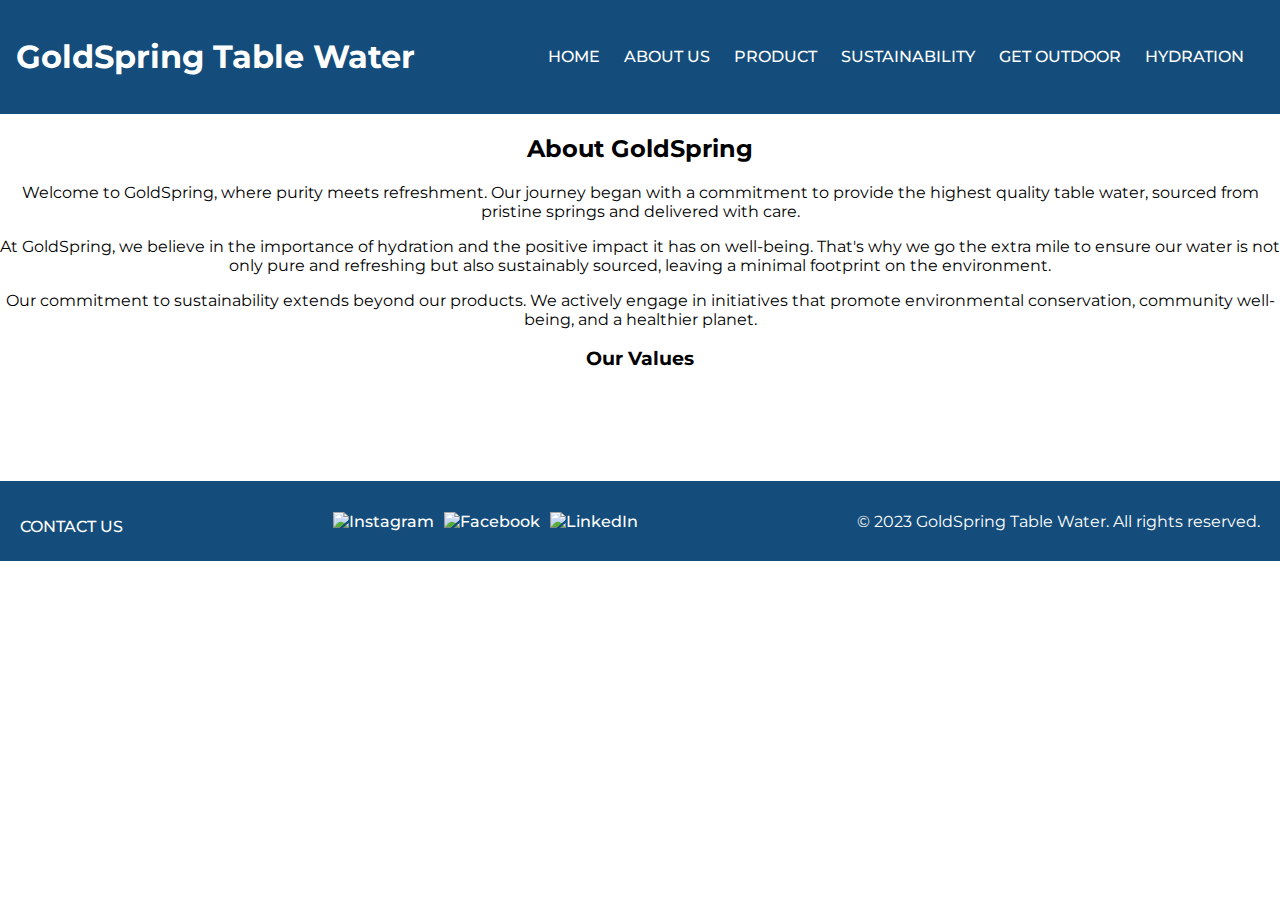
==== aboutus.html @ 6546816d "update" ====
<!DOCTYPE html>
<html lang="en">

<head>
    <meta charset="UTF-8">
    <meta name="viewport" content="width=device-width, initial-scale=1.0">
    <title>About GoldSpring</title>
    <link rel="stylesheet" href="style.css">
</head>


<body>

    <header>
        <h1>GoldSpring Table Water</h1>
        <nav>
            <ul class="nav_links">
                <li><a href="web.html">HOME</a></li>
                <li><a href="aboutus.html">ABOUT US</a></li>
                <li><a href="product.html">PRODUCT</a></li>
                <li><a href="sustainability.html">SUSTAINABILITY</a></li>
                <li><a href="getoutdoors.html">GET OUTDOOR</a></li>
                <li><a href="hydration.html">HYDRATION</a></li>
            </ul>
        </nav>
    </header>

    <main>
        <section class="about">
            <h2>About GoldSpring</h2>
            <p>Welcome to GoldSpring, where purity meets refreshment. Our journey began with a commitment to provide the
                highest quality table water, sourced from pristine springs and delivered with care.</p>

            <p>At GoldSpring, we believe in the importance of hydration and the positive impact it has on well-being.
                That's why we go the extra mile to ensure our water is not only pure and refreshing but also
                sustainably sourced, leaving a minimal footprint on the environment.</p>

            <p>Our commitment to sustainability extends beyond our products. We actively engage in initiatives that
                promote environmental conservation, community well-being, and a healthier planet.</p>

            <h3>Our Values</h3>
            <ul>
                <li>Purity: We guarantee the purity of our water, sourced from nature's finest springs.</li>
                <li>Refreshment: Experience the crisp and refreshing taste of GoldSpring Table Water.</li>
                <li>Sustainability: We are dedicated to sustainable practices that prese rve our environment for future
                    generations.</li>
                <li>Community: GoldSpring is more than water; it's a community dedicated to well-being and a healthier
                    lifestyle.</li>
            </ul>
        </section>
    </main>

    <footer>
        <div class="contact-section">
            <p><a href="contact.html">CONTACT US</a></p>
        </div>
        <div class="social-icons">
            <a href="#" target="_blank"><img src="C:/Users/warep/Spring/instagram-icon.png" alt="Instagram"></a>
            <a href="#" target="_blank"><img src="C:/Users/warep/Spring/facebook-icon.png" alt="Facebook"></a>
            <a href="#" target="_blank"><img src="C:/Users/warep/Spring/linkedin-icon.png" alt="LinkedIn"></a>
        </div>
        <div class="copyright">
            &copy; 2023 GoldSpring Table Water. All rights reserved.
        </div>
    </footer>

</body>

</html>
---- style.css ----
@import url('https://fonts.googleapis.com/css2?family=Montserrat:wght@400;500;600&family=Roboto+Condensed&family=Roboto+Mono:wght@200&family=Roboto:wght@300&display=swap');

body {
    text-align: center;
    margin: 0;
    font-family: 'Montserrat', sans-serif;
    padding: 0;
}

li,
a {
    font-family: "Montserrat", sans-serif;
    font-weight: 500;
    font-size: 16px;
    color: #fff;
    text-decoration: none;
}

header {
    background-color: #144d7b;
    color: #fff;
    display: flex;
    justify-content: space-between;
    align-items: center;
    padding: 10px 2%;
}

.nav_links {
    list-style: none;
}

.nav_links li {
    display: inline-block;
    margin-right: 20px;
}

.nav_links li a {
    text-decoration: none;
    color: #fff;
    font-weight: 500;
    font-size: 16px;
    transition: color 0.3s ease;
}

.nav_links li a:hover {
    color: #0d3456;
}

.description,
.outdoors,
.hydration {
    background-position: center center;
    background-repeat: no-repeat;
    display: flex;
    flex-direction: column;
    align-items: center;
    justify-content: center;
    color: #fff;
}

.description {
    background-image: url('background.jpg');
    background-size: cover;
    height: 500px;
}

.outdoors {
    background-image: url('outdoor.png');
    background-size: cover;
    height: 500px;
}

.hydration {
    background-image: url('hydration-background.jpg');
    background-size: cover;
    height: 500px;
}

.main {
    padding: 50px;
}

.description h2,
.outdoors h4,
.hydration h2 {
    font-size: 50px;
    margin-bottom: 20px;
}

.description p,
.outdoors p,
.hydration p {
    font-size: 18px;
    line-height: 1.6;
    margin-top: 0;
    margin-bottom: 20px;
}

.discover,
.sustain,
.hydration-tips {
    text-align: left;
    padding: 40px;
    max-width: 1000px;
    margin: 0 auto 30px;
}

.discover h2,
.sustain h2,
.hydration h2 {
    font-size: 40px;
    color: #144d7b;
    margin-top: 0;
    margin-bottom: 20px;
}

.discover p,
.sustain p,
.hydration-tips p {
    font-size: 18px;
    line-height: 1.6;
    margin-bottom: 20px;
}

.discover .button,
.sustain .button {
    display: inline-block;
    padding: 15px 30px;
    background-color: #144d7b;
    color: #fff;
    text-decoration: none;
    border: none;
    cursor: pointer;
    transition: background-color 0.3s ease;
    margin-left: 40px;
    border-radius: 20px;
}

.discover .button:hover,
.sustain .button:hover {
    background-color: #0d3456;
}

/* Styles */

header {
    background-color: #144d7b;
    color: white;
    padding: 1em;
}

.products {
    padding: 3em;
    text-align: center;
}

.products h2 {
    font-size: 2em;
    margin-bottom: 1em;
}

.product-item {
    width: 30%;
    margin: 1%;
    padding: 2em;
    border: 1px solid #ddd;
    border-radius: 10px;
}

.product-item img {
    width: 100%;
    border-radius: 10px;
}

.product-item h3 {
    margin-top: 1em;
    font-size: 1.2em;
}

.product-item p {
    font-size: .9em;
    line-height: 1.5;
}

.options {
    display: flex;
    align-items: center;
    justify-content: center;
    margin-top: 1em;
}

.options select {
    margin-right: 1em;
    padding: 0.5em;
}

.options button {
    padding: 0.5em 1em;
    background-color: #144d7b;
    color: #fff;
    text-decoration: none;
    border: none;
    cursor: pointer;
    transition: background-color 0.3s ease;
    border-radius: 5px;
}

.options button:hover {
    background-color: #0d3456;
}

footer {
    background-color: #144d7b;
    color: white;
    padding: 20px;
    display: flex;
    justify-content: space-between;
    align-items: center;
}

.contact-section {
    text-align: center;
}

.contact-section p {
    font-weight: bold;
    margin-bottom: 5px;
}

.contact-section a {
    color: #fff;
    text-decoration: none;
}

.social-icons {
    display: flex;
    align-items: left;
}

.social-icons img {
    width: 30px;
    height: 30px;
    margin-right: 10px;
}

.copyright {
    text-align: right;
}
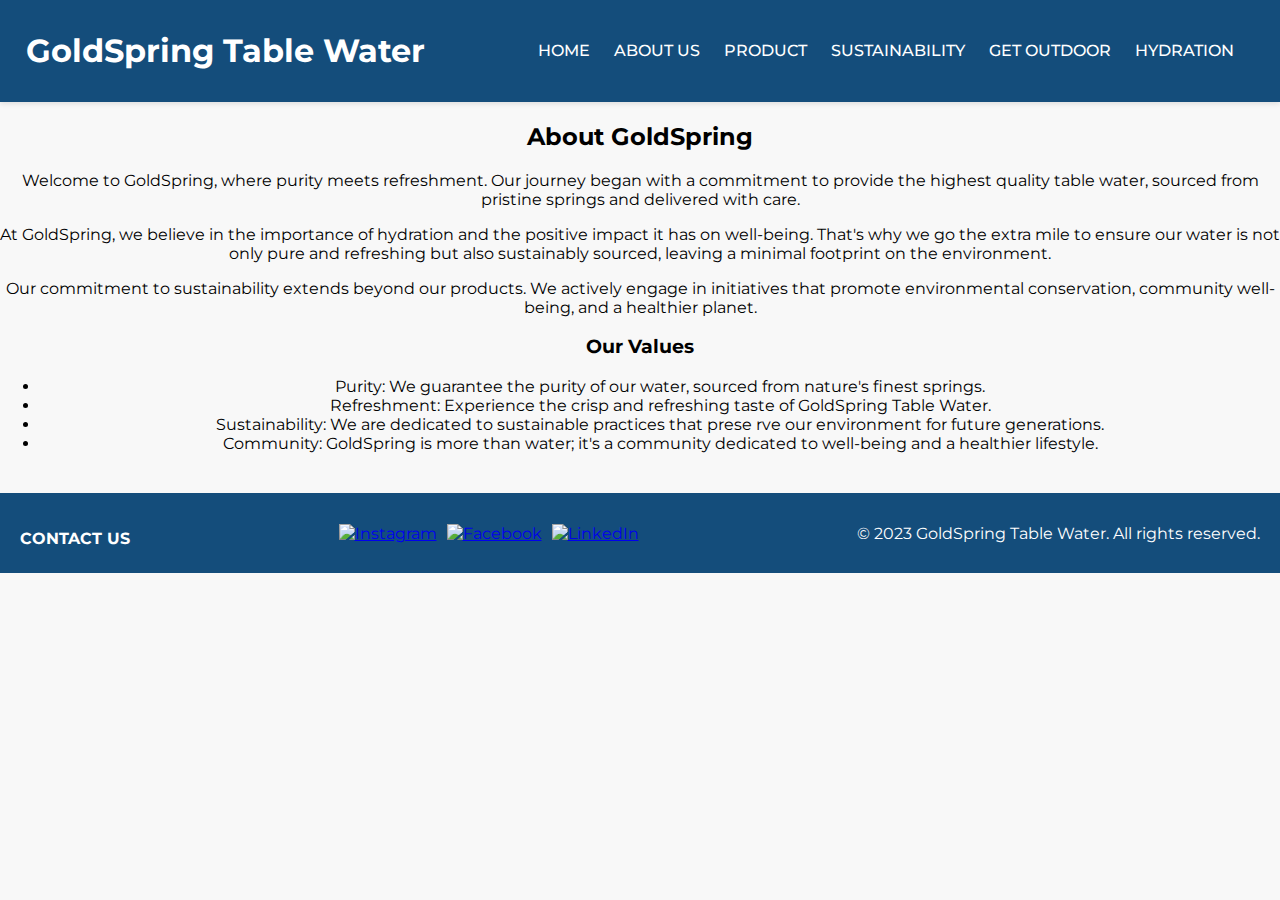
==== commit 7f10cbde: "new update" ====
--- a/aboutus.html
+++ b/aboutus.html
@@ -4,6 +4,8 @@
 <head>
     <meta charset="UTF-8">
     <meta name="viewport" content="width=device-width, initial-scale=1.0">
+<!-- Google Fonts -->
+<link href="https://fonts.googleapis.com/css2?family=Montserrat:wght@400;500;600&display=swap" rel="stylesheet">
     <title>About GoldSpring</title>
     <link rel="stylesheet" href="style.css">
 </head>
--- a/style.css
+++ b/style.css
@@ -1,21 +1,16 @@
 @import url('https://fonts.googleapis.com/css2?family=Montserrat:wght@400;500;600&family=Roboto+Condensed&family=Roboto+Mono:wght@200&family=Roboto:wght@300&display=swap');
+/* Partials import */
+@import "partials/variables";
 
 body {
     text-align: center;
     margin: 0;
     font-family: 'Montserrat', sans-serif;
     padding: 0;
-}
-
-li,
-a {
-    font-family: "Montserrat", sans-serif;
-    font-weight: 500;
-    font-size: 16px;
-    color: #fff;
-    text-decoration: none;
-}
-
+    background-color: #f8f8f8;
+}
+
+/* Header Styles */
 header {
     background-color: #144d7b;
     color: #fff;
@@ -23,6 +18,7 @@
     justify-content: space-between;
     align-items: center;
     padding: 10px 2%;
+    box-shadow: 0px 2px 5px rgba(0, 0, 0, 0.1);
 }
 
 .nav_links {
@@ -46,109 +42,78 @@
     color: #0d3456;
 }
 
-.description,
-.outdoors,
-.hydration {
-    background-position: center center;
-    background-repeat: no-repeat;
-    display: flex;
-    flex-direction: column;
-    align-items: center;
-    justify-content: center;
-    color: #fff;
-}
-
-.description {
-    background-image: url('background.jpg');
+/* Hero Section Styles */
+#hero {
+    background-image: url('https://via.placeholder.com/1920x720/ffffff/0d3456?text=Sustainability');
     background-size: cover;
-    height: 500px;
-}
-
-.outdoors {
-    background-image: url('outdoor.png');
-    background-size: cover;
-    height: 500px;
-}
-
-.hydration {
-    background-image: url('hydration-background.jpg');
-    background-size: cover;
-    height: 500px;
-}
-
-.main {
-    padding: 50px;
-}
-
-.description h2,
-.outdoors h4,
-.hydration h2 {
-    font-size: 50px;
+    background-position: center;
+    color: #fff;
+    text-align: center;
+    padding: 100px 20px;
+}
+
+#hero h2 {
+    font-size: 3em;
     margin-bottom: 20px;
 }
 
-.description p,
-.outdoors p,
-.hydration p {
-    font-size: 18px;
+#hero p {
+    font-size: 1.2em;
     line-height: 1.6;
-    margin-top: 0;
-    margin-bottom: 20px;
-}
-
+}
+
+/* Commitment Section Styles */
+#commitment {
+    background-color: #fff;
+    padding: 40px 20px;
+}
+
+#commitment h2 {
+    color: #144d7b;
+}
+
+#commitment article {
+    max-width: 800px;
+    margin: 0 auto;
+}
+
+/* Initiatives Section Styles */
+#initiatives {
+    margin-top: 20px;
+}
+
+#initiatives h3 {
+    color: #144d7b;
+}
+
+#initiatives ul {
+    list-style-type: none;
+    padding: 0;
+}
+
+#initiatives li {
+    margin-bottom: 15px;
+}
+
+/* Discover and Sustain Sections Styles */
 .discover,
-.sustain,
-.hydration-tips {
-    text-align: left;
-    padding: 40px;
-    max-width: 1000px;
-    margin: 0 auto 30px;
+.sustain {
+    background-color: #f8f8f8;
+    padding: 40px 20px;
+    text-align: center;
 }
 
 .discover h2,
-.sustain h2,
-.hydration h2 {
-    font-size: 40px;
+.sustain h2 {
     color: #144d7b;
-    margin-top: 0;
-    margin-bottom: 20px;
-}
-
-.discover p,
-.sustain p,
-.hydration-tips p {
-    font-size: 18px;
-    line-height: 1.6;
-    margin-bottom: 20px;
 }
 
 .discover .button,
 .sustain .button {
-    display: inline-block;
-    padding: 15px 30px;
-    background-color: #144d7b;
-    color: #fff;
-    text-decoration: none;
-    border: none;
-    cursor: pointer;
-    transition: background-color 0.3s ease;
-    margin-left: 40px;
-    border-radius: 20px;
-}
-
-.discover .button:hover,
-.sustain .button:hover {
-    background-color: #0d3456;
-}
-
-/* Styles */
-
-header {
-    background-color: #144d7b;
-    color: white;
-    padding: 1em;
-}
-
+    margin-top: 20px;
+}
+
+/* Products Page Styles */
 .products {
     padding: 3em;
     text-align: center;
@@ -209,6 +174,41 @@
     background-color: #0d3456;
 }
 
+/* Outdoor Section Styles */
+.outdoors {
+    background-image: url('outdoor.png');
+    background-size: cover;
+    height: 500px;
+    background-position: center center;
+    background-repeat: no-repeat;
+    display: flex;
+    flex-direction: column;
+    align-items: center;
+    justify-content: center;
+    color: #fff;
+}
+
+/* Main Section Styles */
+.main {
+    padding: 50px;
+}
+
+/* Hydration Section Styles */
+.hydration {
+    background-image: url('hydration-background.jpg');
+    background-size: cover;
+    height: 500px;
+    background-position: center center;
+    background-repeat: no-repeat;
+    display: flex;
+    flex-direction: column;
+    align-items: center;
+    justify-content: center;
+    color: #fff;
+}
+
+/* ... (existing styles) ... */
+
 footer {
     background-color: #144d7b;
     color: white;
@@ -216,6 +216,7 @@
     display: flex;
     justify-content: space-between;
     align-items: center;
+    margin-top: 40px;
 }
 
 .contact-section {
